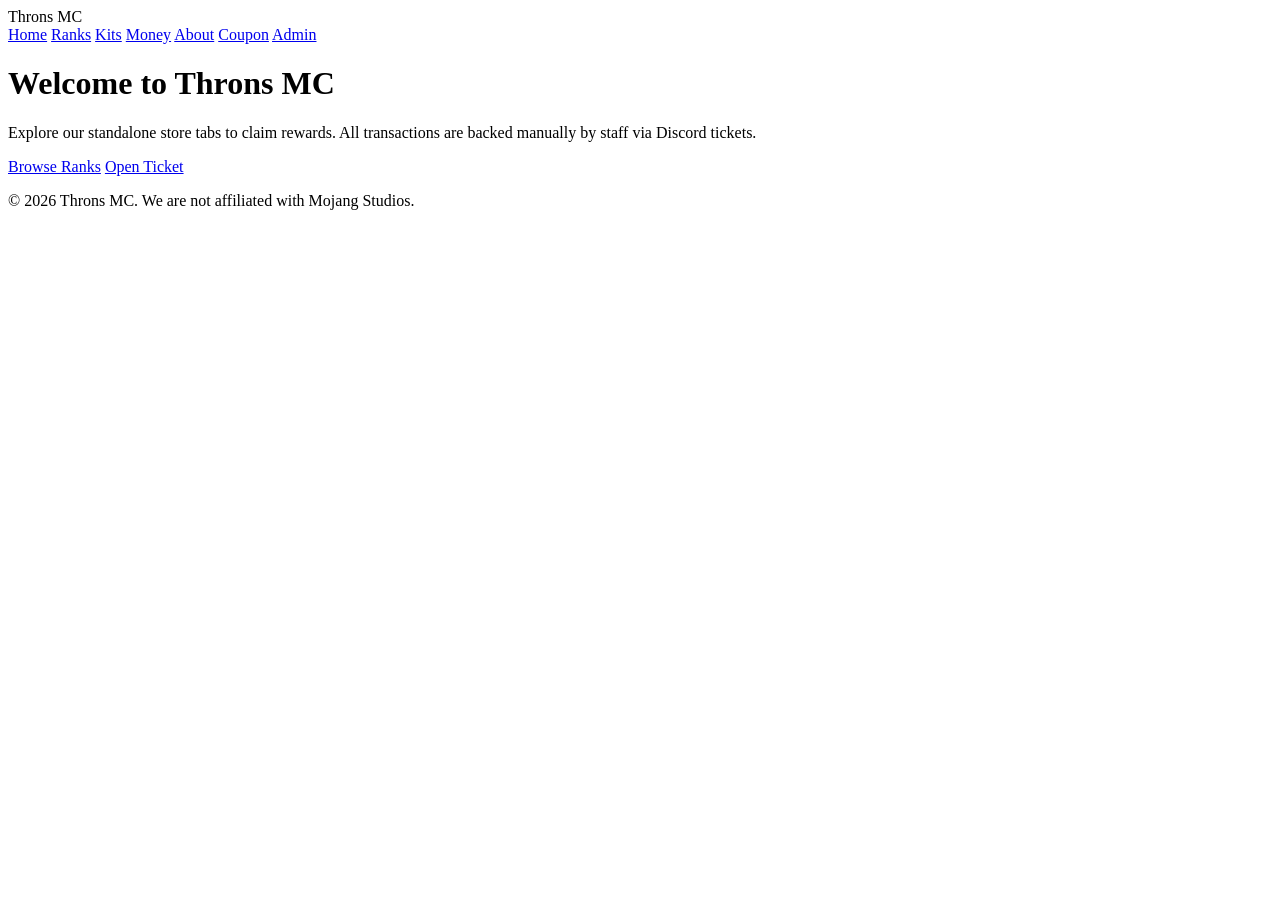
==== index.html @ 9a53274e "Create index.html" ====
<!DOCTYPE html>
<html lang="en">
<head>
    <meta charset="UTF-8"><meta name="viewport" content="width=device-width, initial-scale=1.0">
    <title>Throns MC - Store</title>
    <script src="https://tailwindcss.com"></script>
    <link rel="stylesheet" href="https://cloudflare.com">
    <link rel="stylesheet" href="/styles.css">
</head>
<body class="min-h-screen flex flex-col">
    <main class="flex-grow max-w-6xl w-full mx-auto px-4 py-8">
        <div class="bg-[#1a1a1e] rounded-lg p-8 text-center border-2 border-[#2d2d34] mc-border">
            <h1 class="text-4xl font-extrabold text-white mb-4">Welcome to Throns MC</h1>
            <p class="text-gray-400 max-w-2xl mx-auto mb-6">Explore our standalone store tabs to claim rewards. All transactions are backed manually by staff via Discord tickets.</p>
            <div class="flex justify-center gap-4">
                <a href="/ranks" class="bg-amber-500 text-black font-bold px-6 py-3 rounded uppercase tracking-wider hover:bg-amber-400">Browse Ranks</a>
                <a href="https://discord.gg" target="_blank" class="bg-[#5865F2] text-white font-bold px-6 py-3 rounded uppercase tracking-wider flex items-center gap-2"><i class="fa-brands fa-discord"></i> Open Ticket</a>
            </div>
        </div>
    </main>
    <script src="/navbar.js"></script>
</body>
</html>
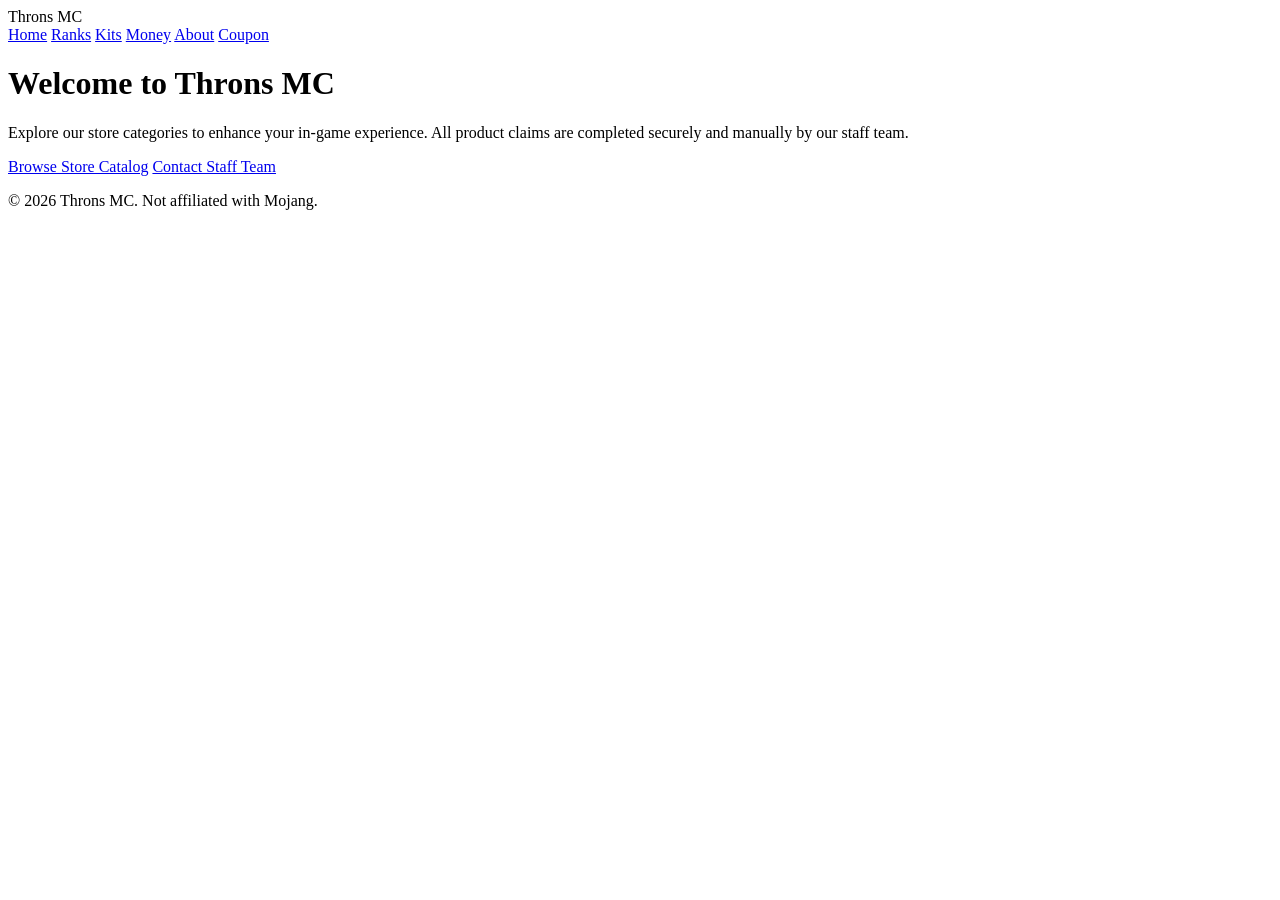
==== commit b0e14cf7: "Update index.html" ====
--- a/index.html
+++ b/index.html
@@ -1,23 +1,49 @@
 <!DOCTYPE html>
 <html lang="en">
 <head>
-    <meta charset="UTF-8"><meta name="viewport" content="width=device-width, initial-scale=1.0">
-    <title>Throns MC - Store</title>
+    <meta charset="UTF-8">
+    <meta name="viewport" content="width=device-width, initial-scale=1.0">
+    <title>Throns MC - Home</title>
     <script src="https://tailwindcss.com"></script>
     <link rel="stylesheet" href="https://cloudflare.com">
-    <link rel="stylesheet" href="/styles.css">
+    <link rel="stylesheet" href="styles.css">
 </head>
 <body class="min-h-screen flex flex-col">
-    <main class="flex-grow max-w-6xl w-full mx-auto px-4 py-8">
-        <div class="bg-[#1a1a1e] rounded-lg p-8 text-center border-2 border-[#2d2d34] mc-border">
-            <h1 class="text-4xl font-extrabold text-white mb-4">Welcome to Throns MC</h1>
-            <p class="text-gray-400 max-w-2xl mx-auto mb-6">Explore our standalone store tabs to claim rewards. All transactions are backed manually by staff via Discord tickets.</p>
-            <div class="flex justify-center gap-4">
-                <a href="/ranks" class="bg-amber-500 text-black font-bold px-6 py-3 rounded uppercase tracking-wider hover:bg-amber-400">Browse Ranks</a>
-                <a href="https://discord.gg" target="_blank" class="bg-[#5865F2] text-white font-bold px-6 py-3 rounded uppercase tracking-wider flex items-center gap-2"><i class="fa-brands fa-discord"></i> Open Ticket</a>
+
+    <!-- Embedded Header Layout Menu -->
+    <nav class="navbar-bg p-4 sticky top-0 z-50 shadow-lg">
+        <div class="max-w-6xl mx-auto flex justify-between items-center flex-wrap gap-2">
+            <span class="text-xl font-black tracking-widest text-gold uppercase">Throns MC</span>
+            <div class="flex space-x-2 overflow-x-auto">
+                <a href="/" class="nav-link nav-link-active">Home</a>
+                <a href="/ranks" class="nav-link">Ranks</a>
+                <a href="/kits" class="nav-link">Kits</a>
+                <a href="/money" class="nav-link">Money</a>
+                <a href="/about" class="nav-link">About</a>
+                <a href="/coupon" class="nav-link">Coupon</a>
+            </div>
+        </div>
+    </nav>
+
+    <!-- Content Panel Body -->
+    <main class="flex-grow max-w-4xl w-full mx-auto px-4 py-12 flex flex-col justify-center">
+        <div class="mc-card p-8 text-center shadow-xl">
+            <h1 class="text-4xl font-extrabold text-white mb-4 tracking-wide">Welcome to Throns MC</h1>
+            <p class="text-gray-400 max-w-xl mx-auto mb-8 text-sm leading-relaxed">
+                Explore our store categories to enhance your in-game experience. All product claims are completed securely and manually by our staff team.
+            </p>
+            <div class="flex flex-col sm:flex-row justify-center items-center gap-4">
+                <a href="/ranks" class="w-full sm:w-auto bg-amber-500 text-black font-extrabold px-8 py-3.5 rounded uppercase text-xs tracking-wider border-b-4 border-amber-700 hover:bg-amber-400 text-center">Browse Store Catalog</a>
+                <a href="https://discord.gg" target="_blank" class="w-full sm:w-auto bg-[#5865F2] text-white font-extrabold px-8 py-3.5 rounded uppercase text-xs tracking-wider border-b-4 border-[#404eed] hover:bg-[#4752c4] flex items-center justify-center gap-2">
+                    <i class="fa-brands fa-discord text-sm"></i> Contact Staff Team
+                </a>
             </div>
         </div>
     </main>
-    <script src="/navbar.js"></script>
+
+    <footer class="navbar-bg py-6 text-center text-xs text-gray-500 mt-auto border-t-4 border-[#27272a]">
+        <p>&copy; 2026 <span class="text-gray-400 font-bold">Throns MC</span>. Not affiliated with Mojang.</p>
+    </footer>
+
 </body>
 </html>
